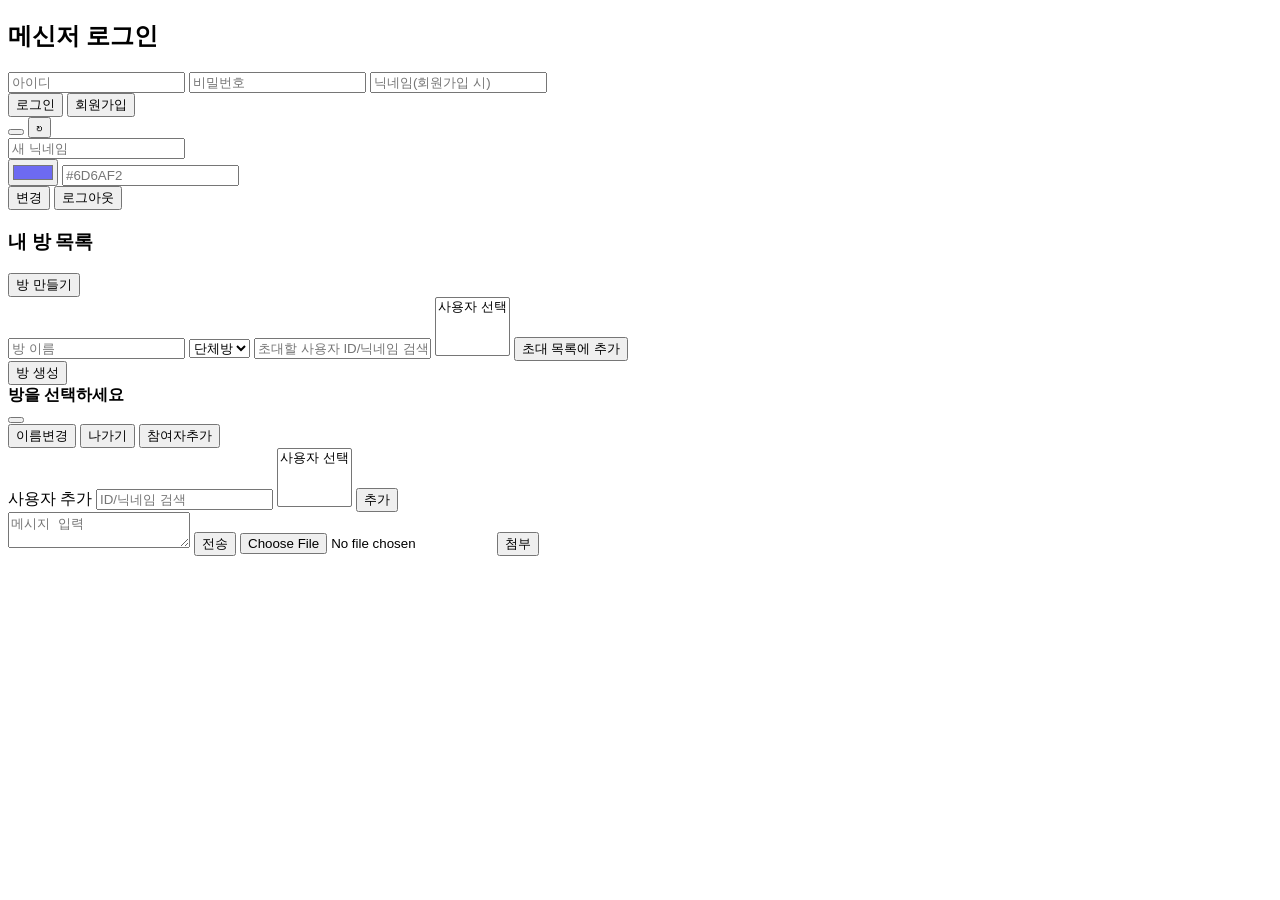
==== src/main/resources/static/index.html @ 92c78295 "오프라인 메신저 init." ====
<!doctype html>
<html lang="ko">
<head>
    <meta charset="UTF-8">
    <title>메신저</title>
    <meta name="theme-color" content="#6d6af2">
    <link rel="manifest" href="/site.webmanifest">
    <link rel="icon" href="/app-icon.svg" type="image/svg+xml">
    <link rel="stylesheet" href="/style.css">
</head>
<body>
<div id="loginPanel" class="login-panel">
    <div class="login-card">
        <h2>메신저 로그인</h2>
        <input id="loginId" placeholder="아이디">
        <input id="password" type="password" placeholder="비밀번호">
        <input id="displayName" placeholder="닉네임(회원가입 시)">
        <div class="row">
            <button onclick="login()">로그인</button>
            <button onclick="register()">회원가입</button>
        </div>
    </div>
</div>

<div id="app" class="app hidden">
    <aside>
        <div class="profile">
            <button id="profileToggle" class="profile-head" type="button" onclick="toggleProfileDetails()">
                <div id="myAvatar" class="avatar avatar-aurora"></div>
                <div>
                    <b id="myDisplayName"></b>
                    <span class="small" id="myLoginId"></span>
                </div>
            </button>
            <button id="refreshRoomsButton" class="refresh-button" type="button" onclick="loadRooms()" title="새로고침">↻</button>
            <div id="profileDetails" class="profile-details hidden">
                <input id="nicknameInput" placeholder="새 닉네임">
                <div class="avatar-picker" id="avatarPicker" aria-label="프로필 아이콘 선택"></div>
                <div class="custom-color-row">
                    <input id="avatarColorInput" type="color" value="#6d6af2" title="프로필 색상 선택">
                    <input id="avatarHexInput" placeholder="#6D6AF2" maxlength="7" autocomplete="off">
                </div>
                <button onclick="changeNickname()">변경</button>
                <button onclick="logout()" class="secondary">로그아웃</button>
            </div>
        </div>

        <section class="rooms-panel">
            <div class="section-title">
                <h3>내 방 목록</h3>
                <span id="roomCount" class="small"></span>
            </div>
            <div id="rooms" class="rooms"></div>
        </section>

        <section class="collapsible">
            <button id="roomCreateToggle" class="collapse-toggle" type="button" onclick="toggleRoomCreatePanel()" aria-expanded="false">
                <span>방 만들기</span>
                <span id="roomCreateArrow" class="collapse-arrow" aria-hidden="true"></span>
            </button>
            <div id="roomCreatePanel" class="collapse-panel hidden">
                <input id="roomName" placeholder="방 이름">
                <select id="roomType">
                    <option value="GROUP">단체방</option>
                    <option value="PRIVATE">개인방</option>
                </select>
                <input id="roomMemberSearchKeyword" placeholder="초대할 사용자 ID/닉네임 검색" oninput="searchUsersForRoom()">
                <select id="roomMemberSelect" size="3">
                    <option value="">사용자 선택</option>
                </select>
                <button onclick="addRoomMemberCandidate()">초대 목록에 추가</button>
                <div id="roomMemberCandidates" class="candidate-box"></div>
                <button onclick="createRoom()">방 생성</button>
            </div>
        </section>
    </aside>

    <main>
        <div class="room-header">
            <div class="room-info-row">
                <div class="room-title-block">
                    <strong id="currentRoomTitle">방을 선택하세요</strong>
                    <div class="small" id="memberList"></div>
                </div>
                <button id="roomActionToggle" class="room-action-toggle hidden" type="button" onclick="toggleRoomActions()" aria-expanded="false" title="방 메뉴"></button>
            </div>
            <div id="roomActions" class="room-actions hidden">
                <button onclick="renameRoom()" class="outline">이름변경</button>
                <button onclick="leaveRoom()" class="outline">나가기</button>
                <button onclick="toggleMemberAddPanel()">참여자추가</button>
            </div>

            <div id="memberAddPanel" class="member-add-row hidden">
                <span class="field-label">사용자 추가</span>
                <input id="userSearchKeyword" placeholder="ID/닉네임 검색" oninput="searchUsersForAdd()">
                <select id="addMemberSelect" size="3">
                    <option value="">사용자 선택</option>
                </select>
                <button onclick="addMember()">추가</button>
            </div>
        </div>
        <div id="messages"></div>
        <div class="sendbox">
            <textarea id="messageInput" placeholder="메시지 입력"></textarea>
            <button onclick="sendMessage()">전송</button>
            <input id="fileInput" type="file">
            <button id="uploadFileButton" onclick="chooseFile()" class="outline" title="파일 첨부">첨부</button>
        </div>
    </main>
</div>

<script src="/vendor/sockjs.min.js"></script>
<script src="/vendor/stomp.min.js"></script>
<script src="/app.js"></script>
</body>
</html>
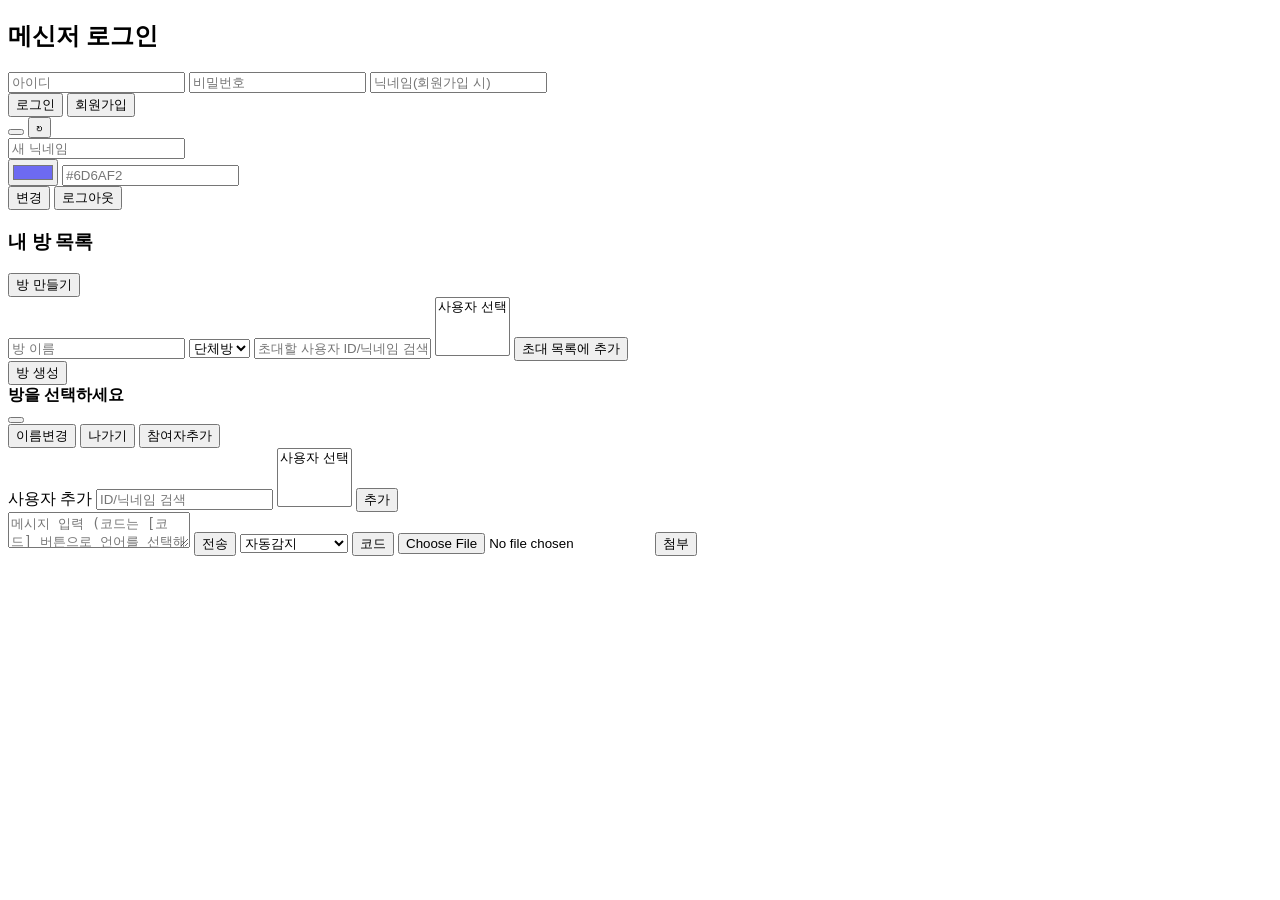
==== commit c2f13a85: "offline-messenger_v1 init" ====
--- a/src/main/resources/static/index.html
+++ b/src/main/resources/static/index.html
@@ -7,6 +7,7 @@
     <link rel="manifest" href="/site.webmanifest">
     <link rel="icon" href="/app-icon.svg" type="image/svg+xml">
     <link rel="stylesheet" href="/style.css">
+    <script src="/code-format.js"></script>
 </head>
 <body>
 <div id="loginPanel" class="login-panel">
@@ -101,8 +102,26 @@
         </div>
         <div id="messages"></div>
         <div class="sendbox">
-            <textarea id="messageInput" placeholder="메시지 입력"></textarea>
+            <textarea id="messageInput" placeholder="메시지 입력 (코드는 [코드] 버튼으로 언어를 선택해 넣거나, 그대로 붙여넣으면 자동 서식이 적용됩니다)"></textarea>
             <button onclick="sendMessage()">전송</button>
+            <select id="codeLangSelect" title="코드 언어 선택 (기본: 자동감지)">
+                <option value="">자동감지</option>
+                <option value="java">Java</option>
+                <option value="jsp">JSP</option>
+                <option value="html">HTML</option>
+                <option value="xml">XML</option>
+                <option value="markdown">Markdown</option>
+                <option value="css">CSS</option>
+                <option value="javascript">JavaScript</option>
+                <option value="json">JSON</option>
+                <option value="sql">SQL</option>
+                <option value="python">Python</option>
+                <option value="bash">Shell</option>
+                <option value="yaml">YAML</option>
+                <option value="properties">Properties</option>
+                <option value="plaintext">Text(서식없음)</option>
+            </select>
+            <button id="insertCodeButton" onclick="insertCodeBlock()" class="outline" title="선택한 언어로 코드 블록 삽입">코드</button>
             <input id="fileInput" type="file">
             <button id="uploadFileButton" onclick="chooseFile()" class="outline" title="파일 첨부">첨부</button>
         </div>
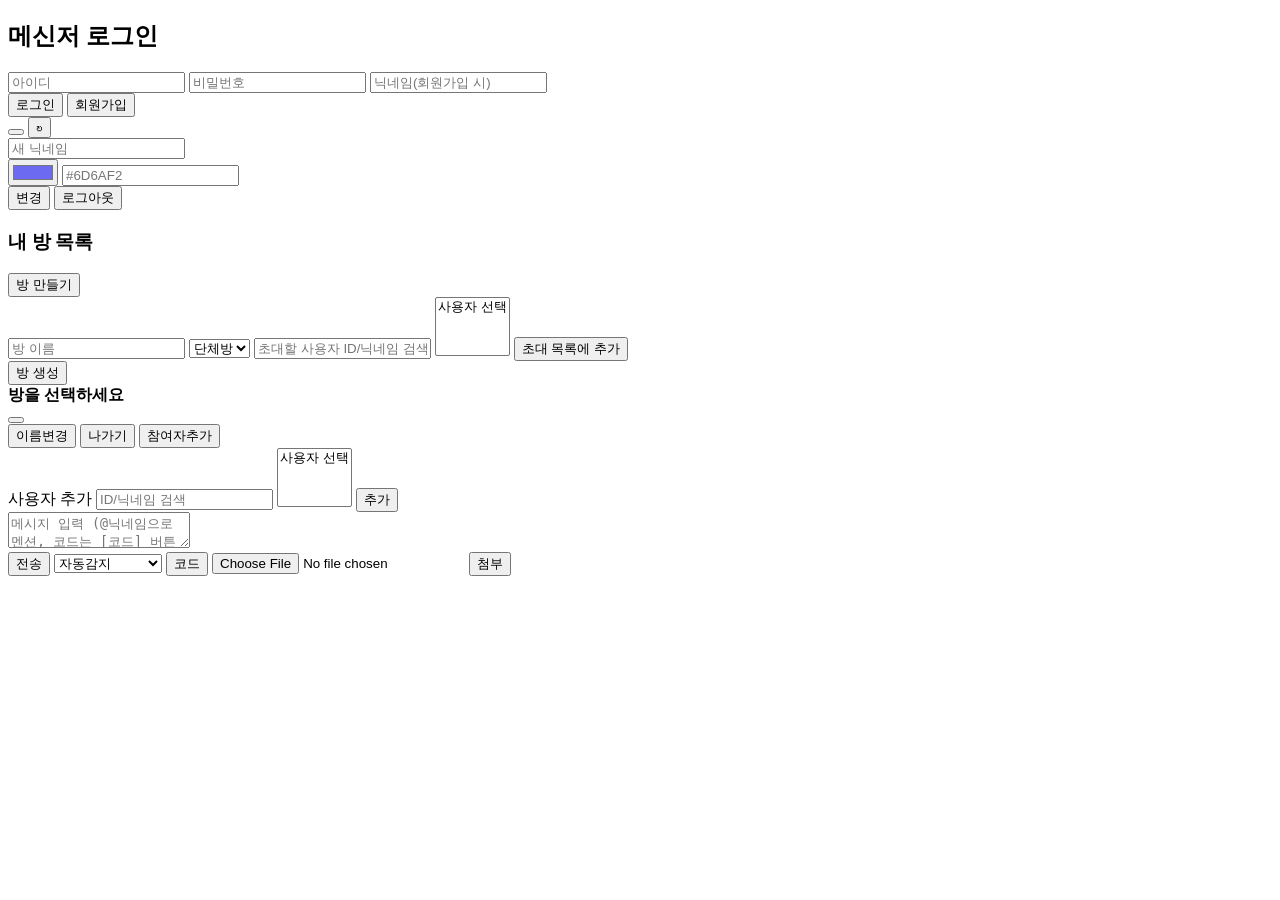
==== commit e428cdf2: "멘션기능, 코드서식/문법 강조 기능, 마크다운뷰/코드 전환, 나와의 채팅 기능 추가" ====
--- a/src/main/resources/static/index.html
+++ b/src/main/resources/static/index.html
@@ -27,7 +27,7 @@
     <aside>
         <div class="profile">
             <button id="profileToggle" class="profile-head" type="button" onclick="toggleProfileDetails()">
-                <div id="myAvatar" class="avatar avatar-aurora"></div>
+                <div id="myAvatar" class="avatar avatar-av1"></div>
                 <div>
                     <b id="myDisplayName"></b>
                     <span class="small" id="myLoginId"></span>
@@ -102,7 +102,10 @@
         </div>
         <div id="messages"></div>
         <div class="sendbox">
-            <textarea id="messageInput" placeholder="메시지 입력 (코드는 [코드] 버튼으로 언어를 선택해 넣거나, 그대로 붙여넣으면 자동 서식이 적용됩니다)"></textarea>
+            <div class="message-input-wrap">
+                <div id="mentionDropdown" class="mention-dropdown hidden"></div>
+                <textarea id="messageInput" placeholder="메시지 입력 (@닉네임으로 멘션, 코드는 [코드] 버튼으로 언어를 선택해 넣거나 그대로 붙여넣으면 자동 서식이 적용됩니다)"></textarea>
+            </div>
             <button onclick="sendMessage()">전송</button>
             <select id="codeLangSelect" title="코드 언어 선택 (기본: 자동감지)">
                 <option value="">자동감지</option>
